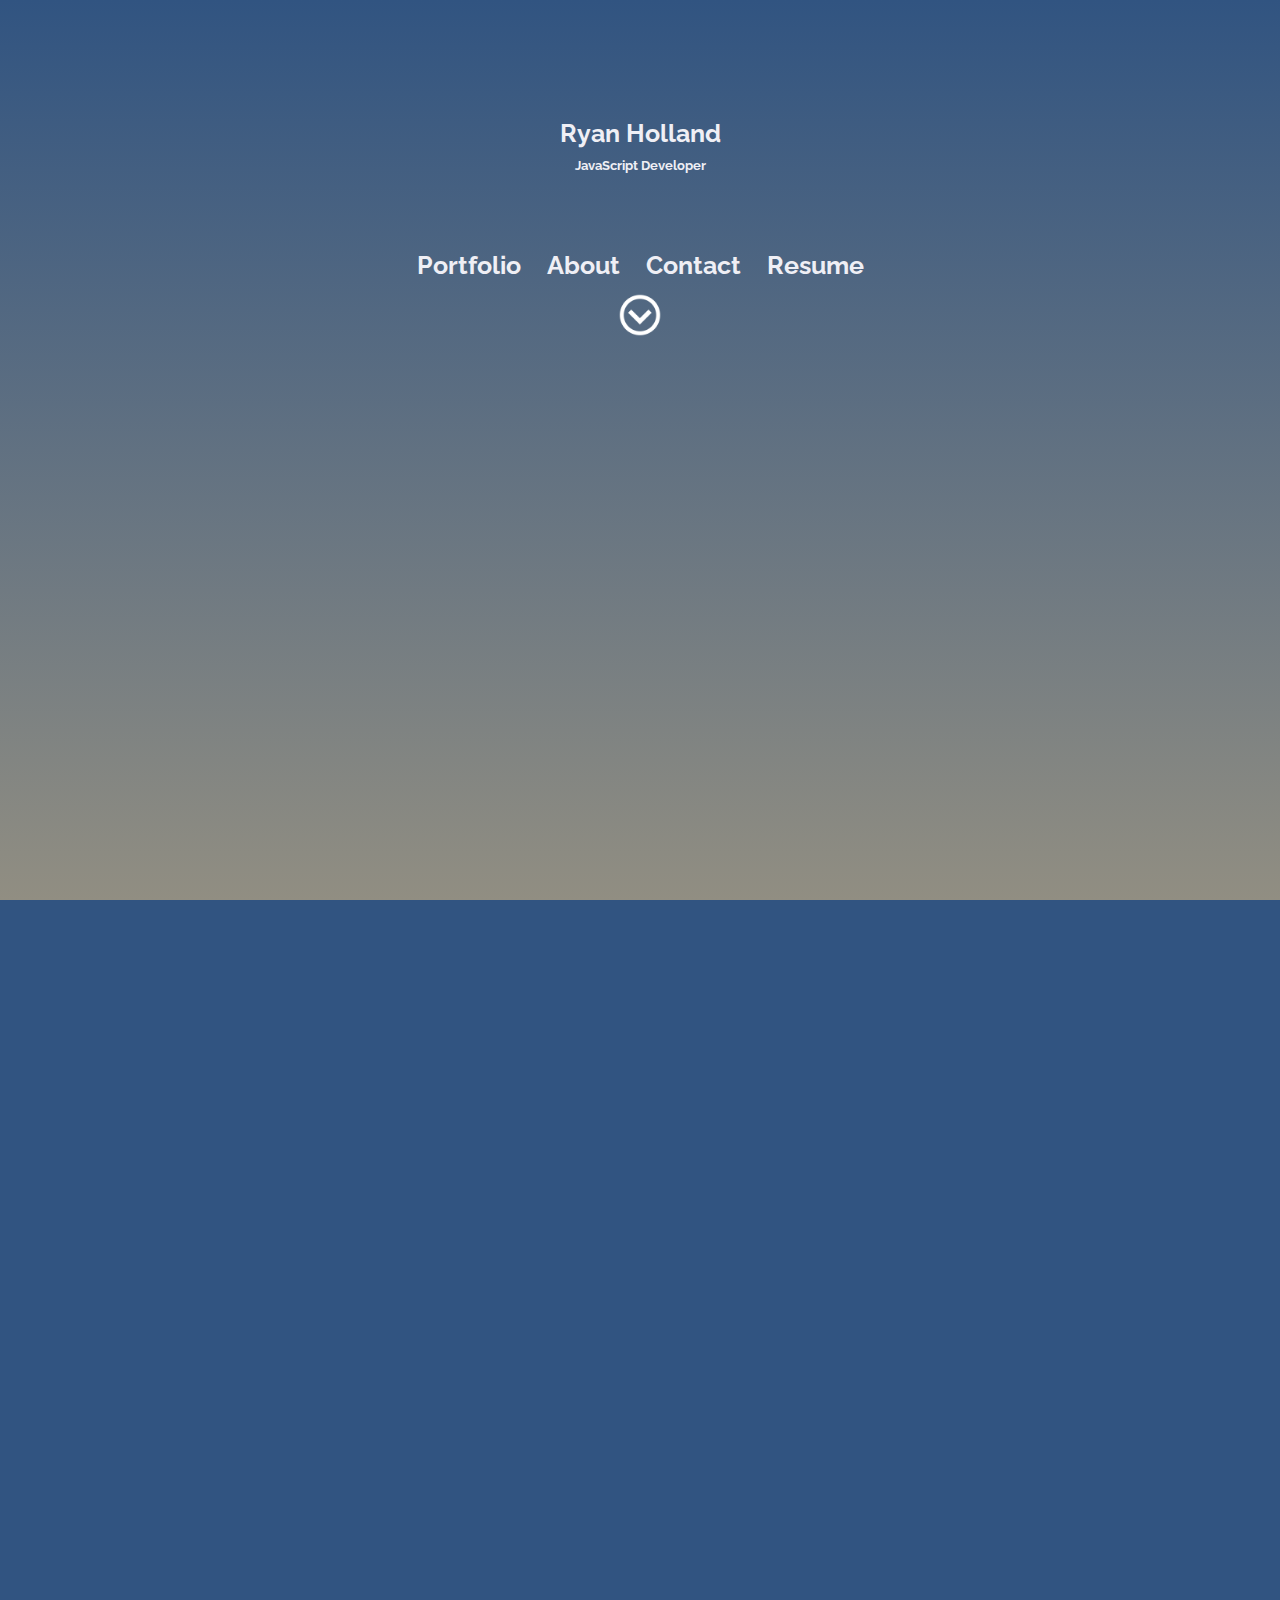
==== index.html @ 79ed0c53 "Added Resume link" ====
<!doctype html>
<html lang="en">

<head>
	<meta charset="utf-8">
	<meta http-equiv="X-UA-Compatible" content="IE=edge">
	<title>Ryan Holland's Portfolio</title>
	<meta name="description" content="Ryan Holland's Portfolio, Houston, Texas Web designer, programmer, javascript, html5, css3" />
	<meta name="author" content="Ryan Holland" />
	<meta name="Copyright" content="Ryan Holland" />
	<meta name="viewport" content="width=device-width, initial-scale=1">
	<link href='https://fonts.googleapis.com/css?family=Raleway' rel='stylesheet' type='text/css'>
	<link rel="stylesheet" href="index.css">
	<link rel="stylesheet" href="index_tablet.css" media="screen and (max-width: 1250px)">
	<link rel="stylesheet" href="index_mobile.css" media="screen and (max-width: 500px)">
</head>

<body>
	<span id="topAnchor"></span>
	<div id="mainDiv">

		<div id="topPad"></div>
		<h2 class="center">Ryan Holland</h2>
		<h5 class="center">JavaScript Developer</h5>
		<br><br><br>
<!--
		<div id="introText">

		</div>
	-->
	<nav>
		<h2 id="navBar">
			<a onclick="smoothScroll(portfolioAnchor)" class="navLink" id="portfolioHeader">Portfolio</a>
			<a onclick="smoothScroll(aboutAnchor)"><span class="navLink">About</span></a>
			<a onclick="smoothScroll(contactAnchor)"><span class="navLink">Contact</span></a>
			<a href="https://docs.google.com/document/d/1Q82AkF1lmlAHLKlDpkhzktyuRnZn6y832oSZYcw1JaU/edit?usp=sharing"><span class="navLink">Resume</span></a>
			<br>
		</h2>
	</nav>

	<a onclick="smoothScroll(portfolioAnchor)"><img id="downArrow" src="down_arrow.png" /></a>

	<div class="darkOnLight" id="portfolio1Div">

		<span id="portfolioAnchor"></span>
		<div id="imgUpper">
			<a href="https://chrome.google.com/webstore/detail/ryans-spoiler-blocker/imgkcgoajllcokmmiegppbenjnjggdbd">
				<img alt="screenshot of my Spoiler Blocker" class="portfolioImg" src="spoilerBlockerScreenshot.png"/>
			</a>
		</div>

		<h2 class="portfolioHeader"><a href="https://chrome.google.com/webstore/detail/ryans-spoiler-blocker/imgkcgoajllcokmmiegppbenjnjggdbd">Chrome extension</a></h2>
			<br><br>
			filters every page you visit to block spoilers from movies, TV, or sports.
			<div id="imgLower">
				<a href="https://chrome.google.com/webstore/detail/ryans-spoiler-blocker/imgkcgoajllcokmmiegppbenjnjggdbd">
					<img alt="screenshot of my Spoiler Blocker" class="portfolioImg" src="spoilerBlockerScreenshot.png"/>
				</a>
			</div>
			<br><br>
			<a onclick="moreInfoChromeExtension()" id="moreInfo">More info</a>
			<span id="moreInfoSpanChromeExtension">
				You give it whatever keywords you want (like the names of a show's characters), and it replaces them and text around them with "[TEXT BLOCKED]".
				<br><br>
				There were some similar extensions in the Chrome store, but they had mixed reviews, hard-coded keywords, and often did not work on social media. Mine works for any websites and keywords, without blocking the entire page when it detects something.
				<br><br>

				It works by storing the user's keywords in the localStorage object, passing them from an omnipresent background script into each webpage's injected script, parsing them into regular expressions, and iterating through the DOM text nodes looking for matches. It runs this search once every second; this allows it to work on dynamically-loaded social media feeds and comment sections, a feature the similar extensions lack. It runs only on the active tab and causes no detectable drop in performance.
				<br><br>
				I really enjoyed making this because it is something people would actually use (some are using it right now.) I used vanilla JavaScript.
			</span>
			<br><br>
			<a href="https://github.com/RyanJHolland/Spoiler-Blocker" style="position: absolute; bottom: 10px;">See code on Github</a>
		</div>

		<br>

		<div class="darkOnLight" id="portfolio2Div">
			<a href="tictactoe.html"><img alt="tic-tac-toe screenshot" class="portfolioImg smallImg" src="tictactoe.png"/></a>
			<a href="tictactoe.html"><h2 class="portfolioHeader">Tic-Tac-Toe</h2></a>
			<br>
			The computer AI begins by moving randomly, but makes smarter decisions as difficulty increases, until the best outcome you can hope for is a tie. Difficulty increases as you win games, or you can change it manually. I used a lot of CSS and JS.
			<br><br>
			<a href="http://codepen.io/RyanJHolland/pen/LpvmER">See code on Codepen</a>
		</div>

		<br>

		<div class="darkOnLight" id="portfolio3Div">
			<a href="https://onepagewonder.herokuapp.com/"><img alt="One Page App screenshot" class="portfolioImg smallImg" src="onepagewonder.png"/></a>
			<h2 class="portfolioHeader"><a href="https://onepagewonder.herokuapp.com/">One Page Wonder</a></h2>
			<br><br>
			A site on which the URL can be changed without the page reloading, like on SoundCloud. This enables features such as streaming audio to persist while the user navigates the site. Manipulates the browser history and URL using history state commands. Back-end written in node.js.
			<br><br>
			<a href="https://github.com/RyanJHolland/onepagewonder">See code on Github</a>
		</div>

		<br>

		<div class="darkOnLight" id="portfolio4Div">
			<a href="simon.html"><img alt="Simon screenshot" class="portfolioImg smallImg" src="simon.png"/></a>
			<h2 class="portfolioHeader"><a href="simon.html">"Simon" game</a></h2>
			<br><br>
			It flashes buttons in a random sequence; you have to repeat them in order. "Strict Mode" means you have to start over when you answer incorrectly. I used Bootstrap (for its grid system) and JQuery.
			<br><br>
			<a href="http://codepen.io/RyanJHolland/pen/ZbdBNK">See code on Codepen</a>
		</div>

		<br>

		<div class="darkOnLight" id="portfolio5Div">
			<a href="searcher.html"><img alt="Wiki searcher screenshot" class="portfolioImg smallImg" src="searcher.png"/></a>
			<h2 class="portfolioHeader"><a href="searcher.html">Wikipedia searcher</a></h2>
			<br><br>
			It uses the Wikipedia API to search for articles matching whatever the user types into the search box, updating as they type, letter-by-letter, like Google Search's Auto-Complete function. I used JQuery.
			<br><br>
			<a href="http://codepen.io/RyanJHolland/pen/jbdpoj">See code on Codepen</a>
		</div>

		<br>

		<div class="darkOnLight" id="portfolio6Div">

			<h2>Other projects:</h2>
			<a href="http://codepen.io/RyanJHolland/pen/LNRVXo">Poll</a>: A simple React exercise.
			<br><br>
			<a href="calculator.html">Calculator</a>, or should I say a COOLculator? ... CalCOOLator?... I probably shouldn't.
			<br><br>
			<a href="./authorPage/index.html">Responsive page</a> based on a PSD. Work in progress, awaiting their next instructions. Made with Bootstrap, and custom JavaScript to make the 4 divs at the bottom always match heights.
			<br><br>
			<a href="weather.html">Local weather viewer</a>, using the HTML5 feature of getting the user's location, and a weather API.
			<br><br>
			<a href="newsfeed.html">Web dev newsfeed</a>: Really just a CSS styling of a newsfeed API. Articles are ranked by age, and highlighted by upvote count.
			<br><br>
			<a href="twitch.html">Twitch stream status viewer</a>, which uses an API to show whether a list of streamers are online. This was the first project where I had to use callbacks and wrangle with the asynchronous nature of JavaScript.
			<br><br>
			<a href="pomodoro.html">Work/break timer</a>, a countdown that tells you when it's time to chillax and when it's time to workax. Also known as a "Pomodoro clock".
			<br><br>
			<a href="quote.html">A quote generator</a>, dispensing ancient wisdom. That I made up.
			<br><br>
		</div>
		
		<br><br><br>
		
		<a onclick="smoothScroll(aboutAnchor)"><h2 class="header" id="aboutHeader">About Me</h2></a>
		<div class="darkOnLight" id="aboutDiv"><span id="aboutAnchor"></span>
			<img alt="the handsomest man" class="smallImg" src="me.jpg"/>
			I graduated with a BS in Geology from the University of Houston in Summer 2015 (having taken Calculus 1, 2, and 3.) I had tried to do research with a professor, but she chose someone with programming experience instead. That inspired me to try some basic scripting, and I realized it was a lot of fun. I enjoy the crossover between art and logic. (Before my BS, I studied art.)
			<br><br>
			I have worked as an art teacher, guitar tutor, waiter, and bartender; my hobbies include playing music, reading, gaming, and hiking.
			<br><br>
			I am familiar with the basics of SEO/Internet marketing, animation (2D and 3D), Flash, and Photoshop.
		</div>

		<br><br><br>

		<a onclick="smoothScroll(contactAnchor)"><h2 class="header" id="contactHeader">Contact</h2></a>

		<div class="darkOnLight" id="contactDiv">
			<br>
			<div id="contactData">
				<a href="mailto:ryanholland1987@gmail.com">RyanHolland1987@Gmail.com</a>
				<br><br>
			</div>
			<a href="https://docs.google.com/document/d/1Q82AkF1lmlAHLKlDpkhzktyuRnZn6y832oSZYcw1JaU/edit?usp=sharing">Resume</a>
			<br>
			Houston, Texas
			<br>
			willing and able to move or work remotely
			<br><br>
		</div>
	<!--
	<script>
			//because email trawlers probably won't read JavaScript:
			var data = "";
			data += "Ryan";
			data += "Holland";
			data += 1987;
			data += "@GMail.com";
			data += "\r";
			data += "713.51";
			data += "6.7730";
			document.getElementById('contactData').innerText = data;
		</script>
	<a href="https://www.linkedin.com/in/ryan-holland-073779100"><img alt="linkedin" class="contactImg" src="linkedin.png"/></a>   
	<a title="@ryanjholland's GitHub Profile" href="https://github.com/RyanJHolland" target="_blank"><img alt="github" class="contactImg" src="github.png"/></a></h2>
-->
<br><br><br><br><br><br>
<a onclick="smoothScroll(topAnchor)"><h2 class="navLink center" style="float:right;">Back to top</h2></a>
<br><br><br><br><br><br><br><br><br><br><br><br>

</div>


<span id="contactAnchor" class="center"></span>
<script>
/*
setTimeout(function() {
document.body.className = "highResBackground";
}, 2500);
*/

var moreInfoChromeExtension = function() {
	document.getElementById('moreInfoSpanChromeExtension').style.display = 'initial';
	document.getElementById('moreInfo').style.display = 'none';
};

// I used vanilla JS instead of JQuery because JQ wasn't animating the transitions when classes were swapped, and rather than install JQ UI and use its custom animation methods, I wanted to keep it simple and light. I don't know whether it's the "best practice", but I enjoy speaking directly to the DOM rather than translating through JQ.
var pageSections = ["portfolioHeader", "portfolio1Div", "portfolio2Div", "portfolio3Div", "portfolio4Div", "portfolio5Div", "portfolio6Div", "aboutHeader", "aboutDiv", "contactHeader", "contactDiv"];

//var initialNavBar = document.getElementById("navBar").getBoundingClientRect().top;

var downArrow = true;
window.addEventListener("scroll", function(){

	if (downArrow) {
		document.getElementById("downArrow").style.display = "none";
	}
	
		// finds distance of visible window from the actual top of the page:
		var scrollTop = (window.pageYOffset !== undefined) ?
		window.pageYOffset : (document.documentElement || document.body.parentNode || document.body).scrollTop;
		
		var viewportHeight = Math.max(document.documentElement.clientHeight, window.innerHeight || 0);
		
		// checks whether we have scrolled past each section yet:
		for (var i in pageSections) {
			
			if (document.getElementById(pageSections[i]).getBoundingClientRect().top +
				window.pageYOffset - document.documentElement.clientTop < scrollTop + viewportHeight+100) {
				
				if (document.getElementById(pageSections[i]) != null && !document.getElementById(pageSections[i]).classList.contains("active")) {
					document.getElementById(pageSections[i]).classList.add("active");
				}
			} else {
				// if not, make it inactive if it is active:
				if (document.getElementById(pageSections[i]) != null && document.getElementById(pageSections[i]).classList.contains("active")) {
					document.getElementById(pageSections[i]).classList.remove("active");
				}
			}
			/*
			console.log(initialNavBar + " | " + scrollTop);
			if (scrollTop > initialNavBar) {
				document.getElementById("navBar").classList.add("header");
			} else {
				document.getElementById("navBar").classList.remove("header");
			}
			*/
		};
	});

window.smoothScroll = function(target) {
	var scrollContainer = target;
    do { //find scroll container
    	scrollContainer = scrollContainer.parentNode;
    	if (!scrollContainer) return;
    	scrollContainer.scrollTop += 1;
    } while (scrollContainer.scrollTop == 0);


    if (downArrow) {
    	var targetY = -50;
    } else {
    	var targetY = 0;
    }

    do { //find the top of target relatively to the container
    	if (target == scrollContainer) break;
    	targetY += target.offsetTop;
    } while (target = target.offsetParent);

    scroll = function(c, a, b, i) {
    	i++; if (i > 30) return;
    	c.scrollTop = a + (b - a) / 30 * i;
    	setTimeout(function(){ scroll(c, a, b, i); }, 20);
    }
    // start scrolling
    scroll(scrollContainer, scrollContainer.scrollTop, targetY, 0);
}
</script>
</body>

</html>
---- index.css ----
html{
     height:100%;
     min-height:100%;
}
#topPad {
	height: 100px;
}

body {
 	min-height:100%;
	color:  #efeff5;
  	background-color: #315481;
  	background-image: linear-gradient(to bottom, #315481, #918e82 100%);
  	background-attachment: fixed;
	font-size: 16px;
	text-align: left;
	font-family: 'Raleway', 'Tahoma';
/*	background-image: url('background_small.jpg');
    background-attachment: fixed;
	background-size: cover !important;
*/
    transition: 1s;
}
/*
.highResBackground {
	background-image: url('background.jpg');
	background-size: cover !important;
	transition: 2s;
}
*/

#mainDiv {
	margin: 0% 30% 0% 30%;
}

#introText {
	color: #1c1a33;
	background-color: #efeff5;
	font-weight: bold;
	font-size: 22px;
	padding: 30px;
	text-align: center;
	overflow:hidden;
	transition: 1s;
	-webkit-animation: fadein 1s; /* Safari, Chrome and Opera > 12.1 */
       -moz-animation: fadein 1s; /* Firefox < 16 */
        -ms-animation: fadein 1s; /* Internet Explorer */
         -o-animation: fadein 1s; /* Opera < 12.1 */
            animation: fadein 1s;
}

.darkOnLight {
	color: #1c1a33;
	background-color: #efeff5;
	padding: 10px;
	text-align: justify;
	overflow:hidden;
	transition: 1s;
	opacity: 0;
	display: hidden;
	transform: translate(0px, 100px);
}

#portfolio6Div > a {
	 display: inline-block !important;
}

.header {
	color: #efeff5;
	overflow:hidden;
	transition: 1s;
	opacity: 0;
	display: hidden;
	transform: translate(0px, 100px);
}

.active, .active > * {
	transition: 1s;
	opacity: 1;
	display: block;
	transform: translate(0px, 0px);
}

/*
#navBar {
	border: 0px;
	margin: 0px;
	color:  #efeff5;
	text-align: center;
}
*/

.navLink, .navLink:visited {
	padding: 0px 10px 0px 10px;
	color: #efeff5 !important;
	transition: 0.5s;
	display: inline-block;
}
.navLink:hover {
	background-color: white;
	color: black !important;
}

#moreInfo, #moreInfo:visited {
	margin: 2px;
	padding: 10px 10px 10px 10px;
	background-color: white;
	color: black !important;
	transition: 0.5s;
	display: inline-block;
}
#moreInfo:hover {
	background-color: gray;
	color: white !important;
}

#moreInfoSpanChromeExtension {
	display: none;
}

.aboutDiv {
	margin-bottom: 0px;
}
.contactDiv {
	margin-bottom: 0px;
}

a {
	font-weight: bold;
	text-decoration: none;
	cursor: pointer; cursor: hand;
}

#imgLower {
	display: none;
	position: absolute;
}
#imgUpper {
	display: inline;
	position: relative;
}

.center {
	text-align: center;
}

#contactDiv {
	text-align: center;
}

h1 {
	font-size: 55px;
	margin: 0px;
	-webkit-animation: fadein 1s; /* Safari, Chrome and Opera > 12.1 */
       -moz-animation: fadein 1s; /* Firefox < 16 */
        -ms-animation: fadein 1s; /* Internet Explorer */
         -o-animation: fadein 1s; /* Opera < 12.1 */
            animation: fadein 1s;
}

h2 {
	text-align: center;
	font-size: 25px;
	margin: 10px;
	-webkit-animation: fadein 1s; /* Safari, Chrome and Opera > 12.1 */
       -moz-animation: fadein 1s; /* Firefox < 16 */
        -ms-animation: fadein 1s; /* Internet Explorer */
         -o-animation: fadein 1s; /* Opera < 12.1 */
            animation: fadein 1s;
}

h5 {
	margin: 10px;
}

.portfolioHeader {
	display: inline;
	margin: auto;
}

@keyframes fadein {
    from { opacity: 0; }
    to   { opacity: 1; }
}

/* Firefox < 16 */
@-moz-keyframes fadein {
    from { opacity: 0; }
    to   { opacity: 1; }
}

/* Safari, Chrome and Opera > 12.1 */
@-webkit-keyframes fadein {
    from { opacity: 0; }
    to   { opacity: 1; }
}

/* Internet Explorer */
@-ms-keyframes fadein {
    from { opacity: 0; }
    to   { opacity: 1; }
}

/* Opera < 12.1 */
@-o-keyframes fadein {
    from { opacity: 0; }
    to   { opacity: 1; }
}



@-webkit-keyframes pulsate {
    0% {-webkit-transform: scale(1, 1);}
    50% {-webkit-transform: scale(1.2, 1.2);}
    100% {-webkit-transform: scale(1, 1);}
}

#downArrow {
  -webkit-animation: pulsate 2s ease;
    -webkit-animation-iteration-count: infinite; 
    margin: auto;
    display: block;
    width: 50px;
	border-radius: 50%;
}
#downArrow:hover {
	background-color: #efeff5;
	margin: auto;
    display: block;
    transition: 1s;
}

.portfolioImg {
	border: 1px solid #3399ff;
	width: 50%;
	margin-left: 10px;
	float: right;
}
.portfolioImg:hover {
	border: 1px solid #003399;
}

.smallImg {
	float: right;
	width: 20%;
	margin-left: 10px;
}

.contactImg {
	float: right;
	height: 50px;
}
---- index_tablet.css ----
#topPad {
	height: 0px;
}

#introText {
	font-size: 15px;
	padding: 10px;
	margin: 0% 20% 0% 20%;
}

#mainDiv {
	margin: 0% 0% 0% 0%;

}
#imgLower {
	display: inline;
	position: relative;
}
#imgUpper {
	display: none;
	position: absolute;
}


.smallImg {
	width: 30%;
}

.darkOnLight {
	 style="text-align:center;"
}
---- index_mobile.css ----
#topPad {
	height: 20px;
}

#introText {
	font-size: 15px;
	padding: 10px;
	margin: 0%;
}

.darkOnLight {
	margin: 0px -10px 0px -10px;
}

.portfolioImg {
	border: 1px solid #3399ff;
	width: 100%;
	margin-left: 0px;
}

#navBar {
	font-size: 19px !important;
}


h2 {
	text-align: center;
}

.smallImg {
	width: 100%;
}
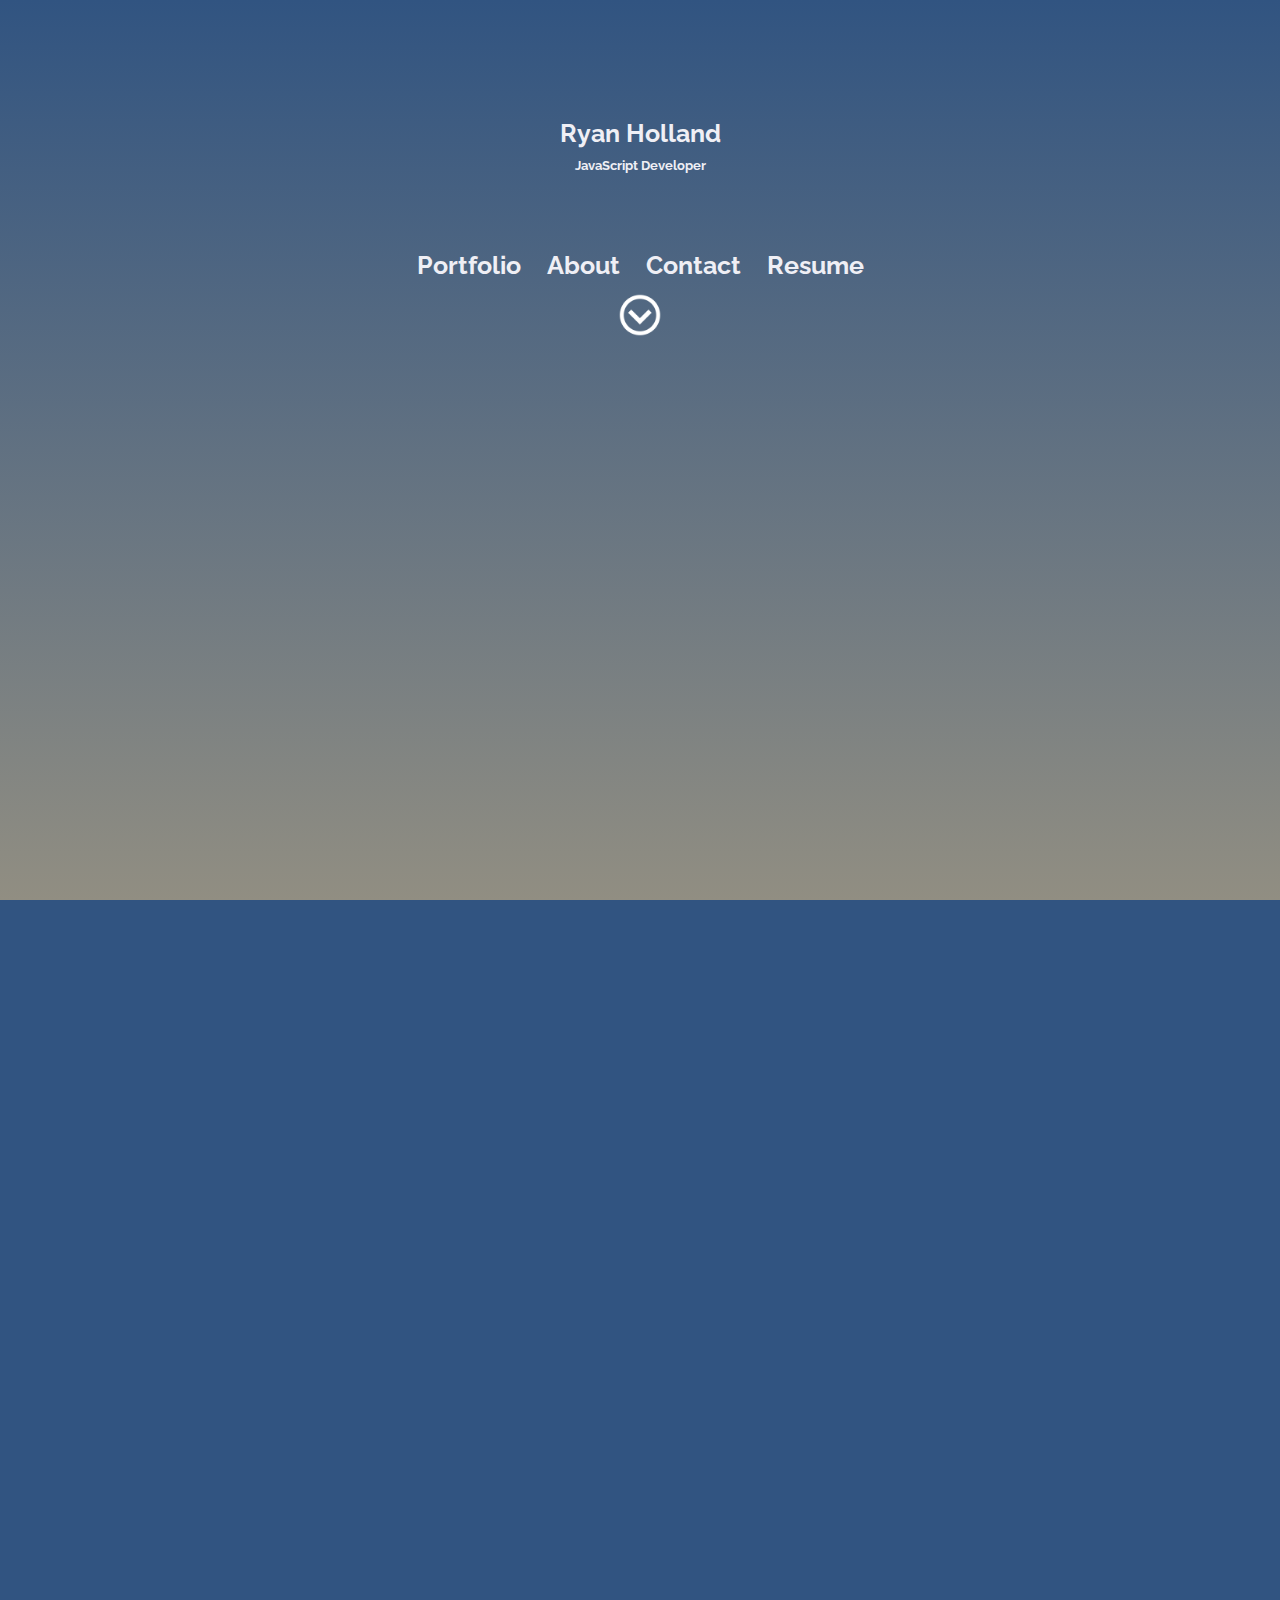
==== commit 04bcce03: "added salient green site" ====
--- a/index.html
+++ b/index.html
@@ -87,12 +87,11 @@
 		<br>
 
 		<div class="darkOnLight" id="portfolio3Div">
-			<a href="https://onepagewonder.herokuapp.com/"><img alt="One Page App screenshot" class="portfolioImg smallImg" src="onepagewonder.png"/></a>
-			<h2 class="portfolioHeader"><a href="https://onepagewonder.herokuapp.com/">One Page Wonder</a></h2>
-			<br><br>
-			A site on which the URL can be changed without the page reloading, like on SoundCloud. This enables features such as streaming audio to persist while the user navigates the site. Manipulates the browser history and URL using history state commands. Back-end written in node.js.
-			<br><br>
-			<a href="https://github.com/RyanJHolland/onepagewonder">See code on Github</a>
+			<a href="http://www.salientgreen.net"><img alt="Salient Green" class="portfolioImg smallImg" src="pansies.jpg"/></a>
+			<h2 class="portfolioHeader"><a href="http://www.salientgreen.net">Business Web Page</a></h2>
+			<br><br>
+			A web page for a boutique gardening business, designed from a PDF file. Just HTML and CSS3.
+			<br><br>
 		</div>
 
 		<br>
@@ -120,7 +119,18 @@
 		<br>
 
 		<div class="darkOnLight" id="portfolio6Div">
-
+		<a href="https://onepagewonder.herokuapp.com/"><img alt="One Page App screenshot" class="portfolioImg smallImg" src="onepagewonder.png"/></a>
+			<h2 class="portfolioHeader"><a href="https://onepagewonder.herokuapp.com/">One Page Wonder</a></h2>
+			<br><br>
+			A site on which the URL can be changed without the page reloading, like on SoundCloud. This enables features such as streaming audio to persist while the user navigates the site. Manipulates the browser history and URL using history state commands. Back-end written in node.js.
+			<br><br>
+			<a href="https://github.com/RyanJHolland/onepagewonder">See code on Github</a>
+
+		</div>
+
+		<br>
+
+		<div class="darkOnLight" id="portfolio7Div">
 			<h2>Other projects:</h2>
 			<a href="http://codepen.io/RyanJHolland/pen/LNRVXo">Poll</a>: A simple React exercise.
 			<br><br>
--- a/index.css
+++ b/index.css
@@ -172,6 +172,11 @@
 
 h5 {
 	margin: 10px;
+	-webkit-animation: fadein 1s; /* Safari, Chrome and Opera > 12.1 */
+       -moz-animation: fadein 1s; /* Firefox < 16 */
+        -ms-animation: fadein 1s; /* Internet Explorer */
+         -o-animation: fadein 1s; /* Opera < 12.1 */
+            animation: fadein 1s;
 }
 
 .portfolioHeader {
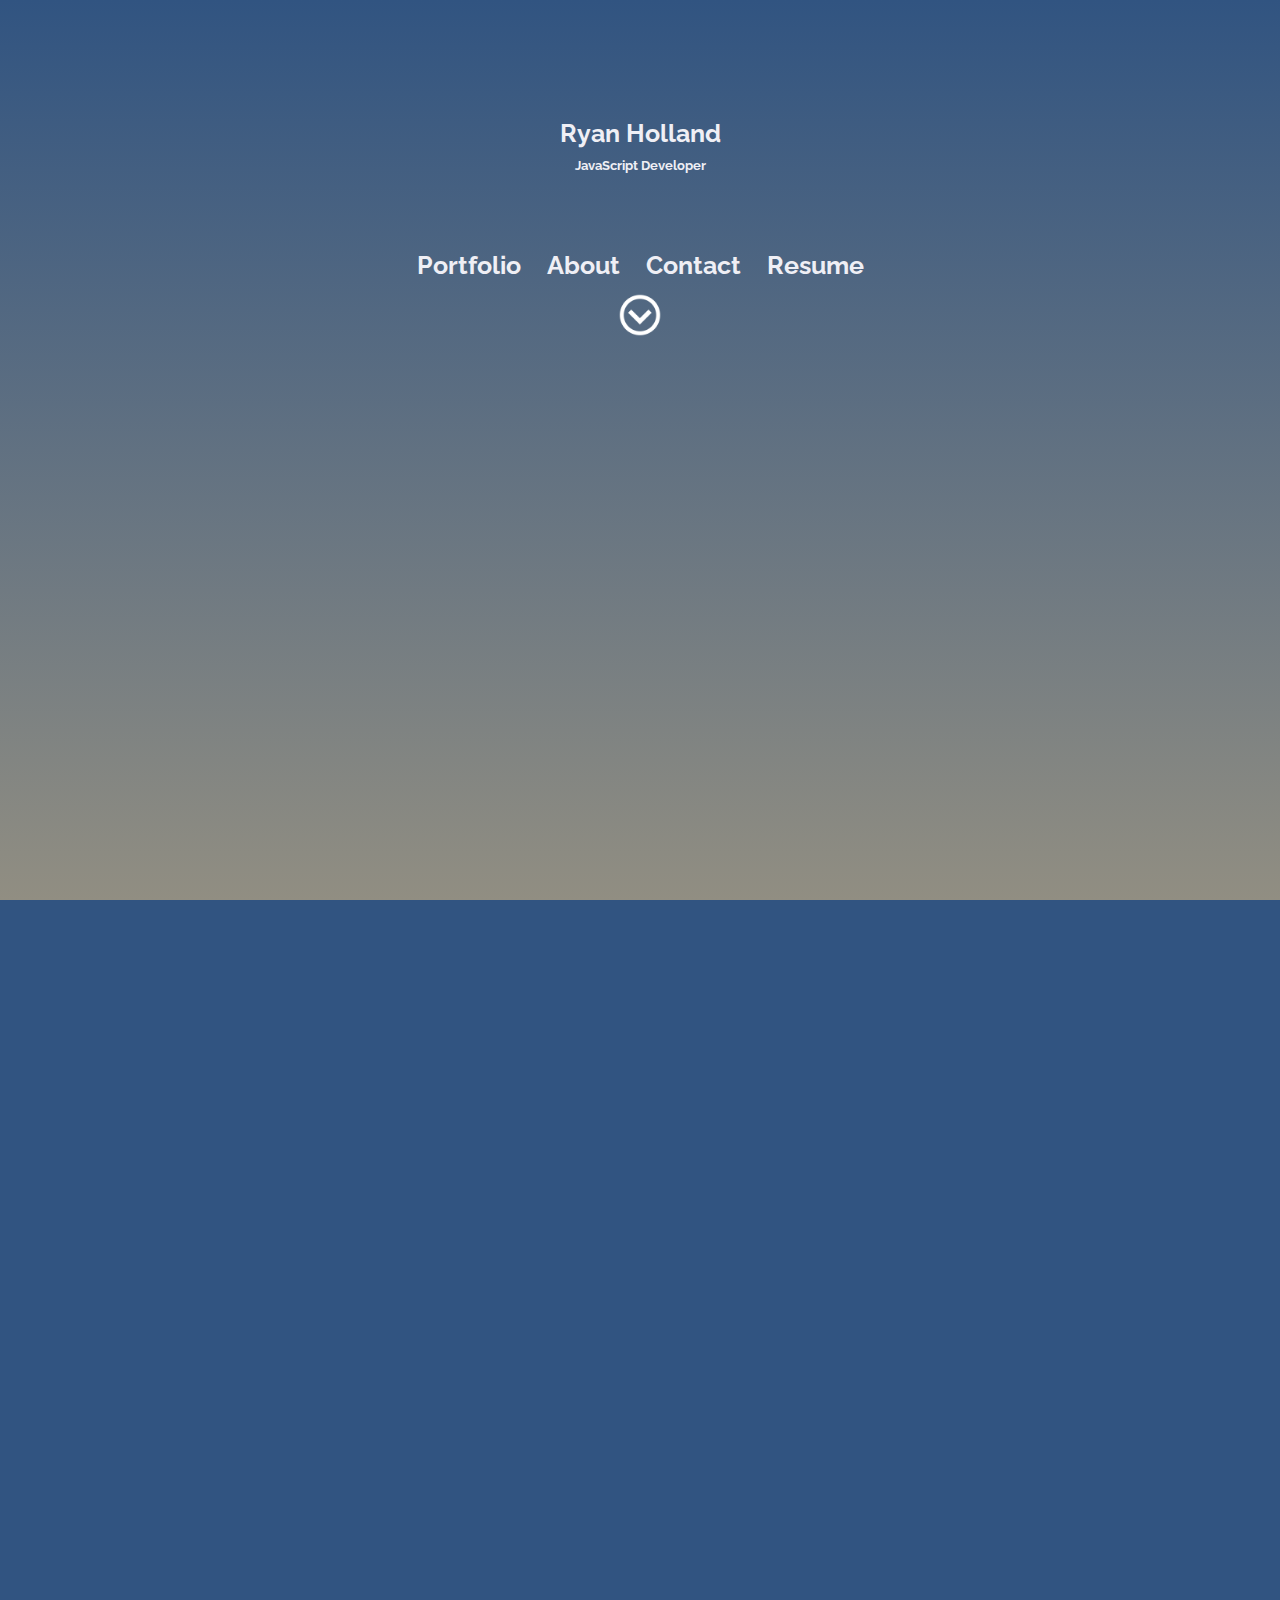
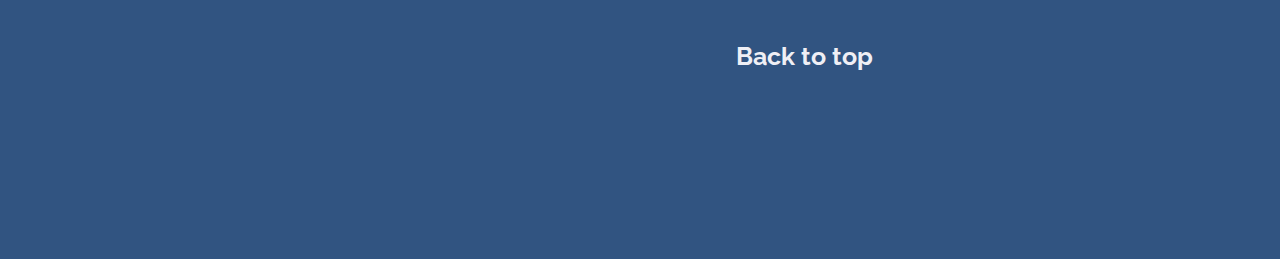
==== commit e0db895b: "added Salient Green link" ====
--- a/index.html
+++ b/index.html
@@ -87,11 +87,20 @@
 		<br>
 
 		<div class="darkOnLight" id="portfolio3Div">
+<<<<<<< HEAD
 			<a href="http://www.salientgreen.net"><img alt="Salient Green" class="portfolioImg smallImg" src="pansies.jpg"/></a>
 			<h2 class="portfolioHeader"><a href="http://www.salientgreen.net">Business Web Page</a></h2>
 			<br><br>
 			A web page for a boutique gardening business, designed from a PDF file. Just HTML and CSS3.
 			<br><br>
+=======
+			<a href="https://onepagewonder.herokuapp.com/"><img alt="One Page App screenshot" class="portfolioImg smallImg" src="onepagewonder.png"/></a>
+			<h2 class="portfolioHeader"><a href="https://onepagewonder.herokuapp.com/">One Page Wonder</a></h2>
+			<br><br>
+			A site on which the URL can be changed without the page reloading, like on SoundCloud. This enables features such as streaming audio to persist while the user navigates the site. Manipulates the browser history and URL using history state commands. Back-end written in node.js.
+			<br><br>
+			<a href="https://github.com/RyanJHolland/onepagewonder">See code on Github</a>
+>>>>>>> a58e74a8808f57d93c1bffd9339a7e8a8b8f8cba
 		</div>
 
 		<br>
@@ -119,6 +128,7 @@
 		<br>
 
 		<div class="darkOnLight" id="portfolio6Div">
+<<<<<<< HEAD
 		<a href="https://onepagewonder.herokuapp.com/"><img alt="One Page App screenshot" class="portfolioImg smallImg" src="onepagewonder.png"/></a>
 			<h2 class="portfolioHeader"><a href="https://onepagewonder.herokuapp.com/">One Page Wonder</a></h2>
 			<br><br>
@@ -131,6 +141,9 @@
 		<br>
 
 		<div class="darkOnLight" id="portfolio7Div">
+=======
+
+>>>>>>> a58e74a8808f57d93c1bffd9339a7e8a8b8f8cba
 			<h2>Other projects:</h2>
 			<a href="http://codepen.io/RyanJHolland/pen/LNRVXo">Poll</a>: A simple React exercise.
 			<br><br>
--- a/index.css
+++ b/index.css
@@ -172,11 +172,14 @@
 
 h5 {
 	margin: 10px;
-	-webkit-animation: fadein 1s; /* Safari, Chrome and Opera > 12.1 */
-       -moz-animation: fadein 1s; /* Firefox < 16 */
-        -ms-animation: fadein 1s; /* Internet Explorer */
-         -o-animation: fadein 1s; /* Opera < 12.1 */
-            animation: fadein 1s;
+<<<<<<< HEAD
+	-webkit-animation: fadein 1s; /* Safari, Chrome and Opera > 12.1 */
+       -moz-animation: fadein 1s; /* Firefox < 16 */
+        -ms-animation: fadein 1s; /* Internet Explorer */
+         -o-animation: fadein 1s; /* Opera < 12.1 */
+            animation: fadein 1s;
+=======
+>>>>>>> a58e74a8808f57d93c1bffd9339a7e8a8b8f8cba
 }
 
 .portfolioHeader {
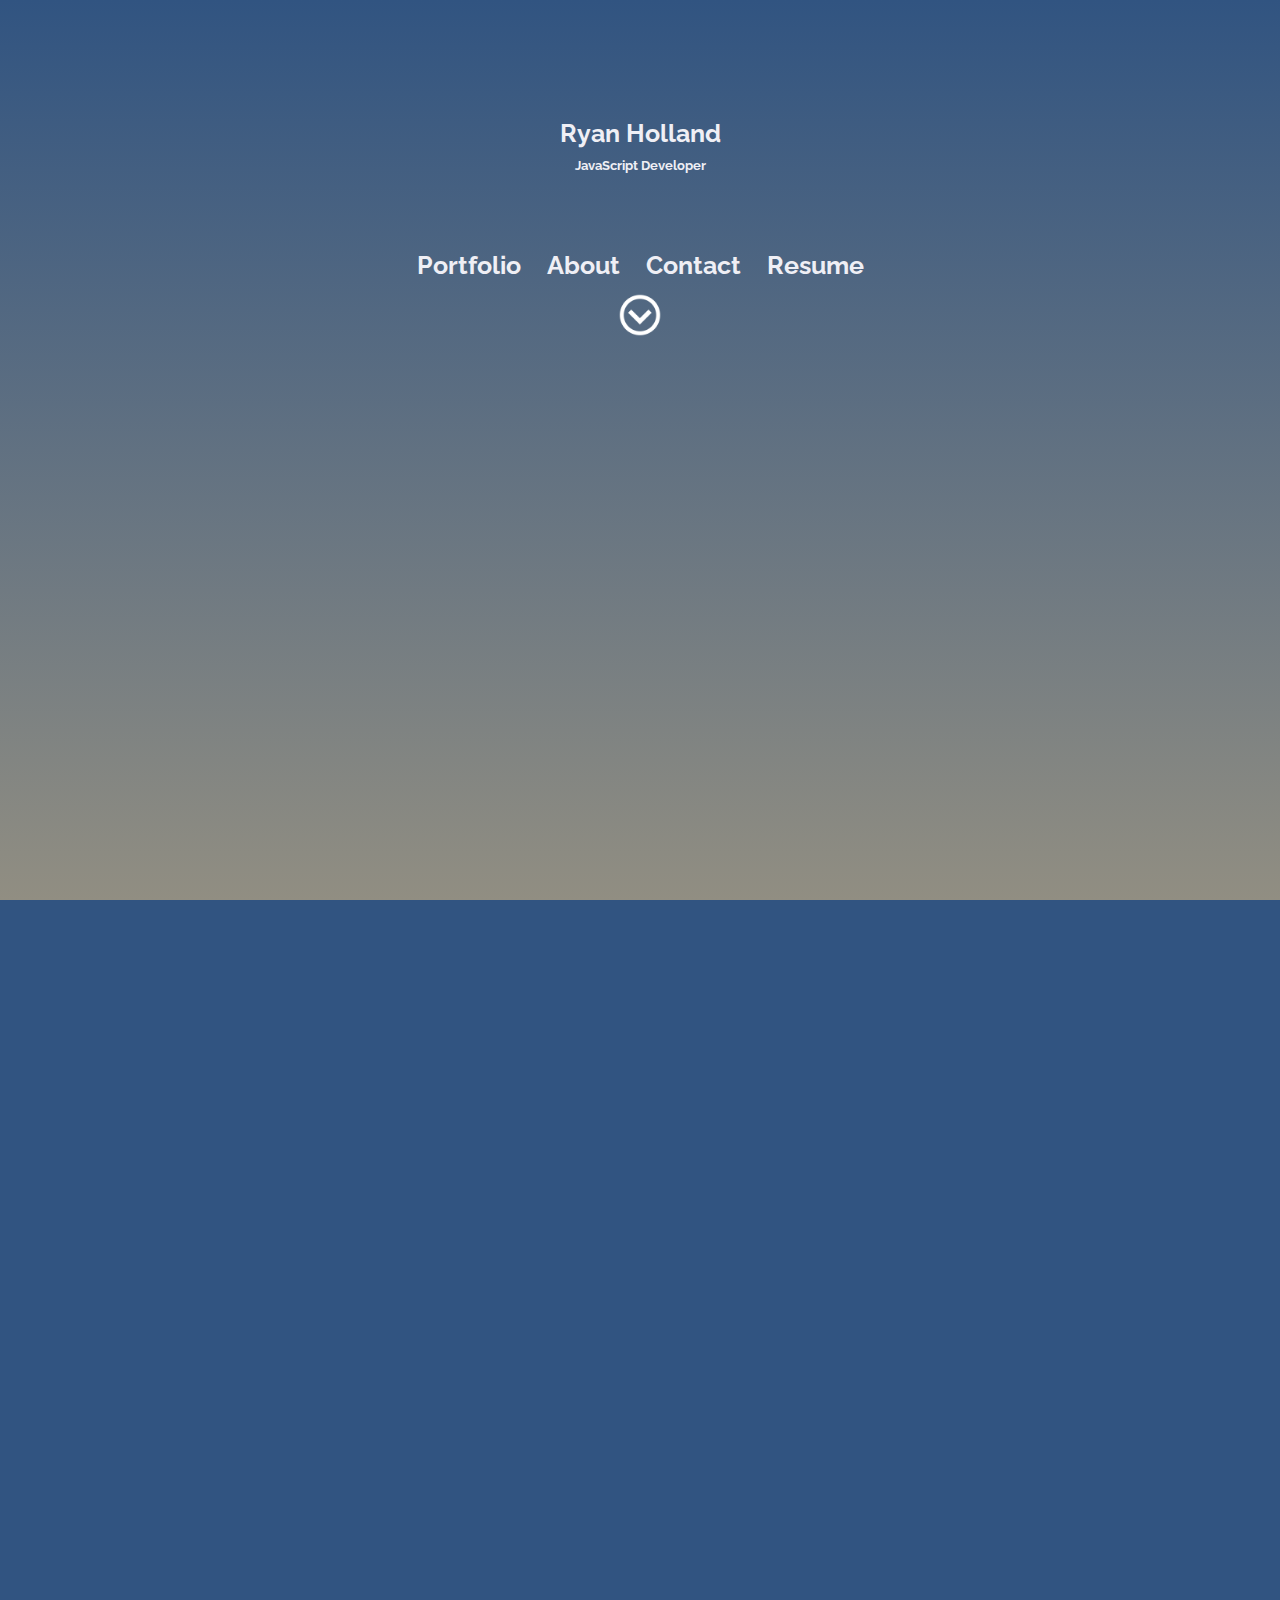
==== commit 6394f5ea: "fixed the bugs" ====
--- a/index.html
+++ b/index.html
@@ -25,7 +25,6 @@
 		<br><br><br>
 <!--
 		<div id="introText">
-
 		</div>
 	-->
 	<nav>
@@ -87,20 +86,12 @@
 		<br>
 
 		<div class="darkOnLight" id="portfolio3Div">
-<<<<<<< HEAD
-			<a href="http://www.salientgreen.net"><img alt="Salient Green" class="portfolioImg smallImg" src="pansies.jpg"/></a>
-			<h2 class="portfolioHeader"><a href="http://www.salientgreen.net">Business Web Page</a></h2>
-			<br><br>
-			A web page for a boutique gardening business, designed from a PDF file. Just HTML and CSS3.
-			<br><br>
-=======
 			<a href="https://onepagewonder.herokuapp.com/"><img alt="One Page App screenshot" class="portfolioImg smallImg" src="onepagewonder.png"/></a>
 			<h2 class="portfolioHeader"><a href="https://onepagewonder.herokuapp.com/">One Page Wonder</a></h2>
 			<br><br>
 			A site on which the URL can be changed without the page reloading, like on SoundCloud. This enables features such as streaming audio to persist while the user navigates the site. Manipulates the browser history and URL using history state commands. Back-end written in node.js.
 			<br><br>
 			<a href="https://github.com/RyanJHolland/onepagewonder">See code on Github</a>
->>>>>>> a58e74a8808f57d93c1bffd9339a7e8a8b8f8cba
 		</div>
 
 		<br>
@@ -128,23 +119,9 @@
 		<br>
 
 		<div class="darkOnLight" id="portfolio6Div">
-<<<<<<< HEAD
-		<a href="https://onepagewonder.herokuapp.com/"><img alt="One Page App screenshot" class="portfolioImg smallImg" src="onepagewonder.png"/></a>
-			<h2 class="portfolioHeader"><a href="https://onepagewonder.herokuapp.com/">One Page Wonder</a></h2>
-			<br><br>
-			A site on which the URL can be changed without the page reloading, like on SoundCloud. This enables features such as streaming audio to persist while the user navigates the site. Manipulates the browser history and URL using history state commands. Back-end written in node.js.
-			<br><br>
-			<a href="https://github.com/RyanJHolland/onepagewonder">See code on Github</a>
-
-		</div>
-
-		<br>
-
-		<div class="darkOnLight" id="portfolio7Div">
-=======
-
->>>>>>> a58e74a8808f57d93c1bffd9339a7e8a8b8f8cba
+
 			<h2>Other projects:</h2>
+			<a href="http://www.salientgreen.net">Business website</a>: based on a PSD I was given. Only uses CSS3 and HTML.
 			<a href="http://codepen.io/RyanJHolland/pen/LNRVXo">Poll</a>: A simple React exercise.
 			<br><br>
 			<a href="calculator.html">Calculator</a>, or should I say a COOLculator? ... CalCOOLator?... I probably shouldn't.
@@ -222,20 +199,15 @@
 document.body.className = "highResBackground";
 }, 2500);
 */
-
 var moreInfoChromeExtension = function() {
 	document.getElementById('moreInfoSpanChromeExtension').style.display = 'initial';
 	document.getElementById('moreInfo').style.display = 'none';
 };
-
 // I used vanilla JS instead of JQuery because JQ wasn't animating the transitions when classes were swapped, and rather than install JQ UI and use its custom animation methods, I wanted to keep it simple and light. I don't know whether it's the "best practice", but I enjoy speaking directly to the DOM rather than translating through JQ.
 var pageSections = ["portfolioHeader", "portfolio1Div", "portfolio2Div", "portfolio3Div", "portfolio4Div", "portfolio5Div", "portfolio6Div", "aboutHeader", "aboutDiv", "contactHeader", "contactDiv"];
-
 //var initialNavBar = document.getElementById("navBar").getBoundingClientRect().top;
-
 var downArrow = true;
 window.addEventListener("scroll", function(){
-
 	if (downArrow) {
 		document.getElementById("downArrow").style.display = "none";
 	}
@@ -271,7 +243,6 @@
 			*/
 		};
 	});
-
 window.smoothScroll = function(target) {
 	var scrollContainer = target;
     do { //find scroll container
@@ -279,19 +250,15 @@
     	if (!scrollContainer) return;
     	scrollContainer.scrollTop += 1;
     } while (scrollContainer.scrollTop == 0);
-
-
     if (downArrow) {
     	var targetY = -50;
     } else {
     	var targetY = 0;
     }
-
     do { //find the top of target relatively to the container
     	if (target == scrollContainer) break;
     	targetY += target.offsetTop;
     } while (target = target.offsetParent);
-
     scroll = function(c, a, b, i) {
     	i++; if (i > 30) return;
     	c.scrollTop = a + (b - a) / 30 * i;
@@ -303,4 +270,4 @@
 </script>
 </body>
 
-</html>
+</html>--- a/index.css
+++ b/index.css
@@ -172,14 +172,11 @@
 
 h5 {
 	margin: 10px;
-<<<<<<< HEAD
-	-webkit-animation: fadein 1s; /* Safari, Chrome and Opera > 12.1 */
-       -moz-animation: fadein 1s; /* Firefox < 16 */
-        -ms-animation: fadein 1s; /* Internet Explorer */
-         -o-animation: fadein 1s; /* Opera < 12.1 */
-            animation: fadein 1s;
-=======
->>>>>>> a58e74a8808f57d93c1bffd9339a7e8a8b8f8cba
+	-webkit-animation: fadein 1s; /* Safari, Chrome and Opera > 12.1 */
+       -moz-animation: fadein 1s; /* Firefox < 16 */
+        -ms-animation: fadein 1s; /* Internet Explorer */
+         -o-animation: fadein 1s; /* Opera < 12.1 */
+            animation: fadein 1s;
 }
 
 .portfolioHeader {
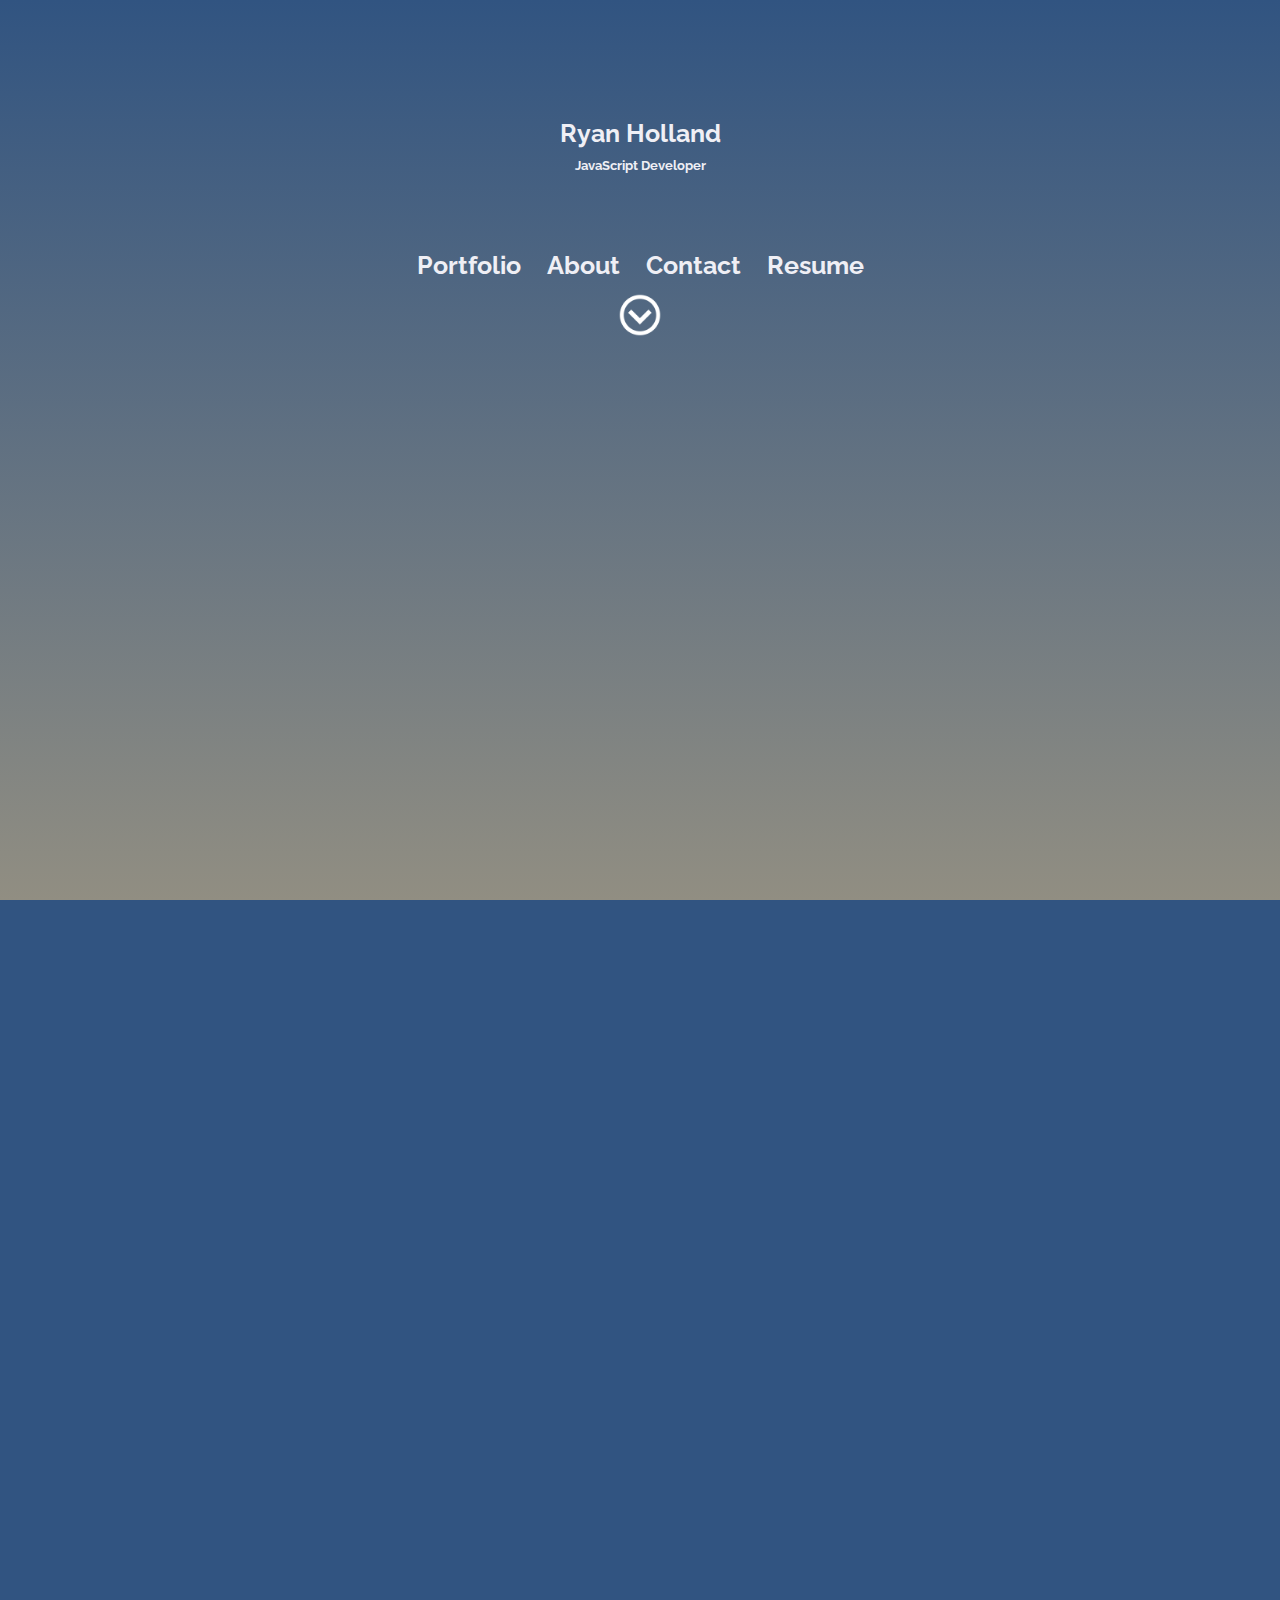
==== commit 70e9429a: "added <br>" ====
--- a/index.html
+++ b/index.html
@@ -122,6 +122,7 @@
 
 			<h2>Other projects:</h2>
 			<a href="http://www.salientgreen.net">Business website</a>: based on a PSD I was given. Only uses CSS3 and HTML.
+			<br><br>
 			<a href="http://codepen.io/RyanJHolland/pen/LNRVXo">Poll</a>: A simple React exercise.
 			<br><br>
 			<a href="calculator.html">Calculator</a>, or should I say a COOLculator? ... CalCOOLator?... I probably shouldn't.
